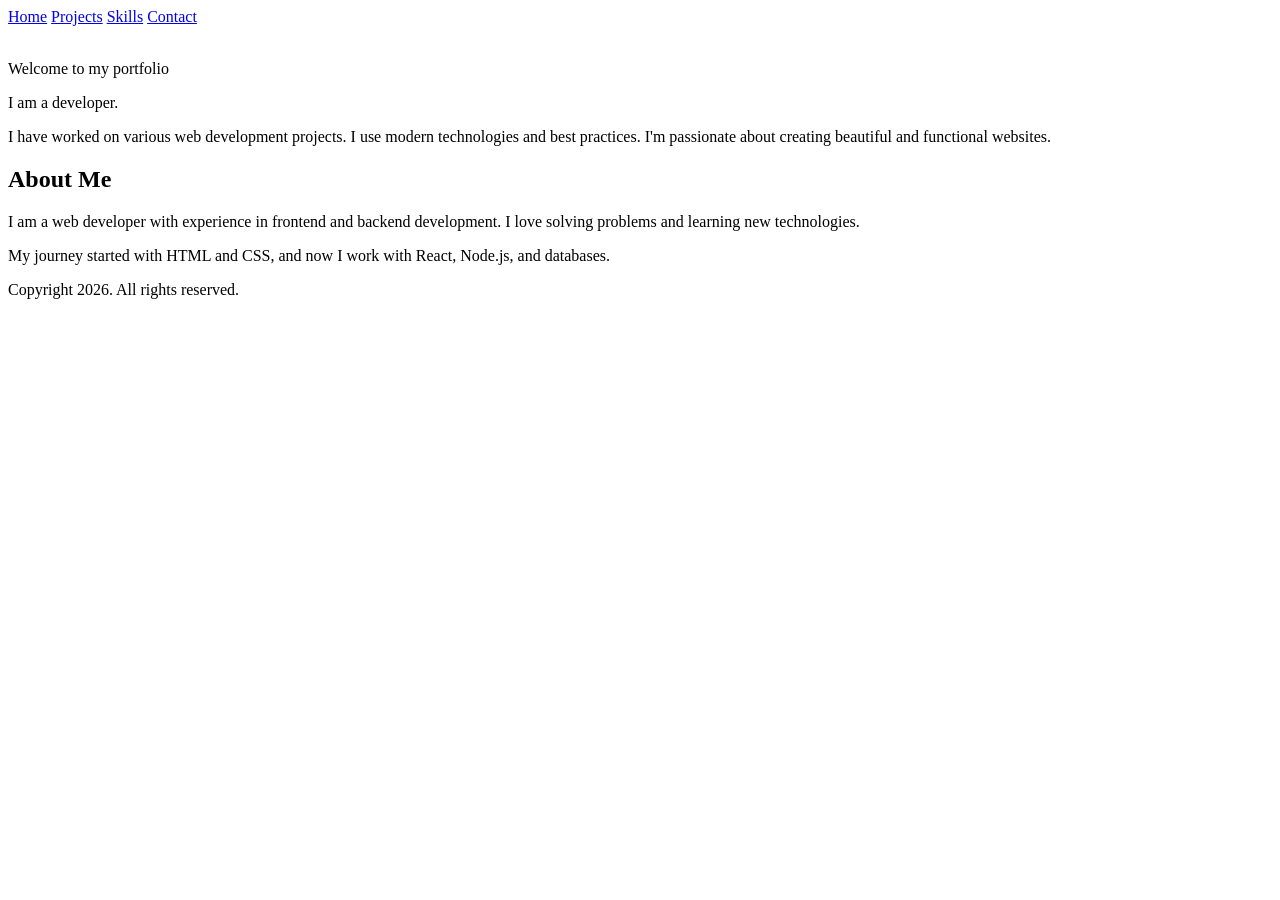
==== index.html @ 50d1f996 "index.html" ====
<!DOCTYPE html>
<html lang="en">
<head>
    <meta charset="UTF-8">
    <title>Portfolio</title>
    <meta name="viewport" content="width=device-width, initial-scale=1.0">
    <link rel="stylesheet" href="css/style.css">
</head>
<body>
    <nav>
        <a href="index.html">Home</a>
        <a href="projects.html">Projects</a>
        <a href="skills.html">Skills</a>
        <a href="contact.html">Contact</a>
    </nav>

    <header>
        <img src="https://via.placeholder.com/200" alt="">
        <p>Welcome to my portfolio</p>
        <p>I am a developer.</p>
    </header>

    <section>
        <p>I have worked on various web development projects. I use modern technologies and best practices. I'm passionate about creating beautiful and functional websites.</p>
    </section>

    <section>
        <h2>About Me</h2>
        <p>I am a web developer with experience in frontend and backend development. I love solving problems and learning new technologies.</p>
        <p>My journey started with HTML and CSS, and now I work with React, Node.js, and databases.</p>
    </section>

    <footer>
        <p>Copyright 2026. All rights reserved.</p>
    </footer>
</body>
</html>
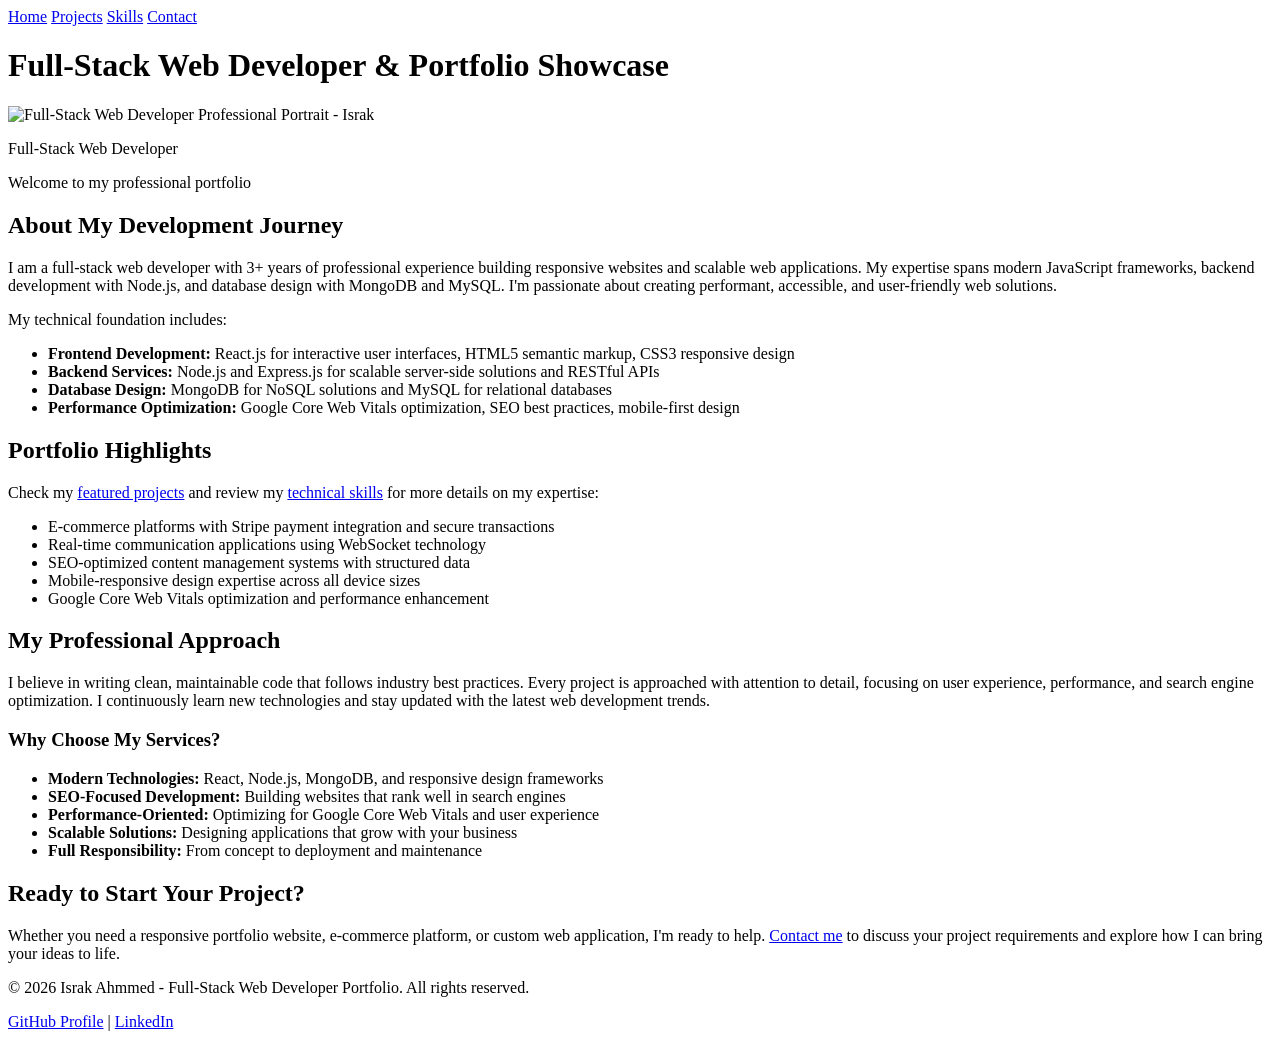
==== commit 7c932084: "SEO: Optimize index.html with meta descriptions and H1 tags" ====
--- a/index.html
+++ b/index.html
@@ -2,11 +2,15 @@
 <html lang="en">
 <head>
     <meta charset="UTF-8">
-    <title>Portfolio</title>
     <meta name="viewport" content="width=device-width, initial-scale=1.0">
+    <title>Full-Stack Web Developer Portfolio | Modern Web Solutions | Israk</title>
+    <meta name="description" content="Explore my full-stack web development portfolio. Featuring responsive websites, database optimization, and modern JavaScript solutions. Hire an experienced developer for your next project.">
+    <meta name="keywords" content="web developer, full-stack developer, portfolio, React, Node.js, MongoDB">
+    <meta name="author" content="Israk Ahmmed">
     <link rel="stylesheet" href="css/style.css">
 </head>
 <body>
+    <!-- Navigation Menu -->
     <nav>
         <a href="index.html">Home</a>
         <a href="projects.html">Projects</a>
@@ -14,26 +18,70 @@
         <a href="contact.html">Contact</a>
     </nav>
 
+    <!-- Header Section with Schema Markup -->
     <header>
-        <img src="https://via.placeholder.com/200" alt="">
-        <p>Welcome to my portfolio</p>
-        <p>I am a developer.</p>
+        <div itemscope itemtype="https://schema.org/Person">
+            <h1 itemprop="name">Full-Stack Web Developer & Portfolio Showcase</h1>
+            <img src="https://via.placeholder.com/200" alt="Full-Stack Web Developer Professional Portrait - Israk" itemprop="image">
+            <p itemprop="jobTitle">Full-Stack Web Developer</p>
+            <p>Welcome to my professional portfolio</p>
+            <meta itemprop="email" content="email@example.com">
+            <meta itemprop="telephone" content="+1234567890">
+        </div>
     </header>
 
+    <!-- About Section with Expanded Content -->
     <section>
-        <p>I have worked on various web development projects. I use modern technologies and best practices. I'm passionate about creating beautiful and functional websites.</p>
+        <h2>About My Development Journey</h2>
+        <p>I am a full-stack web developer with 3+ years of professional experience building responsive websites and scalable web applications. My expertise spans modern JavaScript frameworks, backend development with Node.js, and database design with MongoDB and MySQL. I'm passionate about creating performant, accessible, and user-friendly web solutions.</p>
+        
+        <p>My technical foundation includes:</p>
+        <ul>
+            <li><strong>Frontend Development:</strong> React.js for interactive user interfaces, HTML5 semantic markup, CSS3 responsive design</li>
+            <li><strong>Backend Services:</strong> Node.js and Express.js for scalable server-side solutions and RESTful APIs</li>
+            <li><strong>Database Design:</strong> MongoDB for NoSQL solutions and MySQL for relational databases</li>
+            <li><strong>Performance Optimization:</strong> Google Core Web Vitals optimization, SEO best practices, mobile-first design</li>
+        </ul>
     </section>
 
+    <!-- Portfolio Highlights Section -->
     <section>
-        <h2>About Me</h2>
-        <p>I am a web developer with experience in frontend and backend development. I love solving problems and learning new technologies.</p>
-        <p>My journey started with HTML and CSS, and now I work with React, Node.js, and databases.</p>
+        <h2>Portfolio Highlights</h2>
+        <p>Check my <a href="projects.html">featured projects</a> and review my <a href="skills.html">technical skills</a> for more details on my expertise:</p>
+        <ul>
+            <li>E-commerce platforms with Stripe payment integration and secure transactions</li>
+            <li>Real-time communication applications using WebSocket technology</li>
+            <li>SEO-optimized content management systems with structured data</li>
+            <li>Mobile-responsive design expertise across all device sizes</li>
+            <li>Google Core Web Vitals optimization and performance enhancement</li>
+        </ul>
     </section>
 
+    <!-- About Me Deep Section -->
+    <section>
+        <h2>My Professional Approach</h2>
+        <p>I believe in writing clean, maintainable code that follows industry best practices. Every project is approached with attention to detail, focusing on user experience, performance, and search engine optimization. I continuously learn new technologies and stay updated with the latest web development trends.</p>
+        
+        <h3>Why Choose My Services?</h3>
+        <ul>
+            <li><strong>Modern Technologies:</strong> React, Node.js, MongoDB, and responsive design frameworks</li>
+            <li><strong>SEO-Focused Development:</strong> Building websites that rank well in search engines</li>
+            <li><strong>Performance-Oriented:</strong> Optimizing for Google Core Web Vitals and user experience</li>
+            <li><strong>Scalable Solutions:</strong> Designing applications that grow with your business</li>
+            <li><strong>Full Responsibility:</strong> From concept to deployment and maintenance</li>
+        </ul>
+    </section>
+
+    <!-- Call to Action -->
+    <section>
+        <h2>Ready to Start Your Project?</h2>
+        <p>Whether you need a responsive portfolio website, e-commerce platform, or custom web application, I'm ready to help. <a href="contact.html">Contact me</a> to discuss your project requirements and explore how I can bring your ideas to life.</p>
+    </section>
+
+    <!-- Footer -->
     <footer>
-        <p>Copyright 2026. All rights reserved.</p>
+        <p>&copy; 2026 Israk Ahmmed - Full-Stack Web Developer Portfolio. All rights reserved.</p>
+        <p><a href="https://github.com/israkah">GitHub Profile</a> | <a href="https://linkedin.com/in/israkah">LinkedIn</a></p>
     </footer>
 </body>
 </html>
-
-
